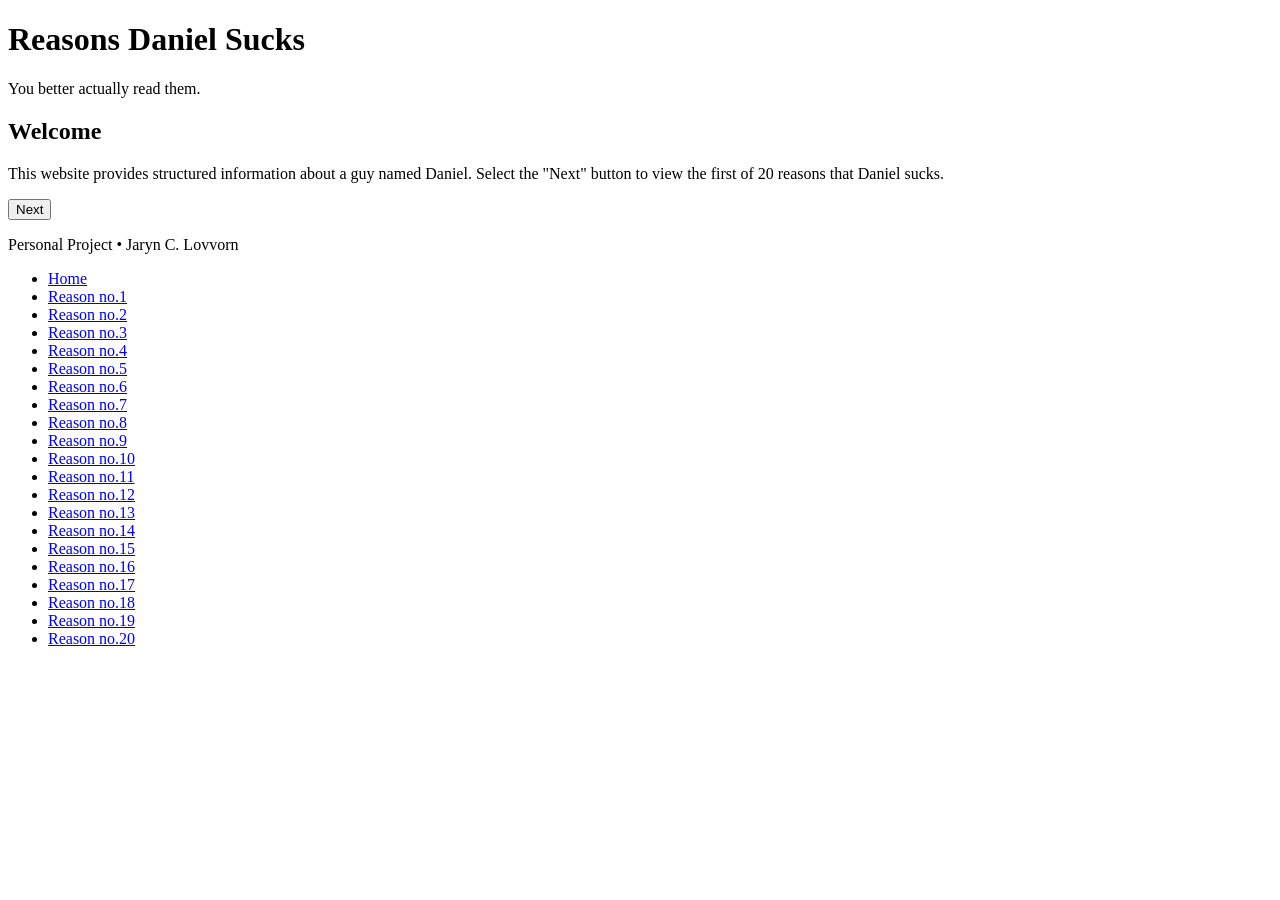
==== index.html @ b8e194ab "Update and rename Daniel Sucks.html to index.html" ====
<!DOCTYPE html>
<html lang="en">
<head>
  <meta charset="UTF-8">
  <title>Reasons Daniel Sucks</title>

  <meta name="viewport" content="width=device-width, initial-scale=1.0">
  <link rel="stylesheet" href="C:\Users\clcl2\Documents\Daniel Sucks\style.css">
  <style>
    .page {
      display: none;
    }
    .page.active {
      display: block;
    }
  </style>
</head>

<body>

<header>
  <h1>Reasons Daniel Sucks</h1>
  <p>You better actually read them.</p>
</header>

<main>

  <!-- PAGE 1 -->
  <section class="page active" id="page1">
    <h2>Welcome</h2>
    <p>
      This website provides structured information about a guy named Daniel.
      Select the "Next" button to view the first of 20 reasons that Daniel sucks.
    </p>
    <button onclick="nextPage()">Next</button>
  </section>

  <!-- PAGE 2 -->
  <section class="page" id="page2">
    <h2>Reason One</h2>
    <p>He genuinely thought I'd put 20 reasons XD</p>
    <button onclick="prevPage()">Back</button>
    <button onclick="nextPage()">Next</button>
  </section>

<!-- PAGE 3 -->
  <section class="page" id="page3">
    <h2>Reason Two</h2>
    <p>He uses JPEGs, which shows his commitment to mediocrity.</p>
    <button onclick="prevPage()">Back</button>
    <button onclick="nextPage()">Next</button>
  </section>

<!-- PAGE 4 -->
  <section class="page" id="page4">
    <h2>Reason Three</h2>
    <p>He laughs at his own jokes…</p>
    <button onclick="prevPage()">Back</button>
    <button onclick="nextPage()">Next</button>
  </section>

<!-- PAGE 5 -->
  <section class="page" id="page5">
    <h2>Reason Four</h2>
    <p>Daniel’s sense of timing is painfully slow.</p>
    <button onclick="prevPage()">Back</button>
    <button onclick="nextPage()">Next</button>
  </section>

<!-- PAGE 6 -->
  <section class="page" id="page6">
    <h2>Reason Five</h2>
    <p>He once tried to be healthy… by adding extra cheese.</p>
    <button onclick="prevPage()">Back</button>
    <button onclick="nextPage()">Next</button>
  </section>

<!-- PAGE 7 -->
  <section class="page" id="page7">
    <h2>Reason Six</h2>
    <p>He sends memes that are three years old, thinking they’re fresh.</p>
    <button onclick="prevPage()">Back</button>
    <button onclick="nextPage()">Next</button>
  </section>

<!-- PAGE 8 -->
  <section class="page" id="page8">
    <h2>Reason Seven</h2>
    <p>Daniel could trip over a wireless signal.</p>
    <button onclick="prevPage()">Back</button>
    <button onclick="nextPage()">Next</button>
  </section>

<!-- PAGE 9 -->
  <section class="page" id="page9">
    <h2>Reason Eigth</h2>
    <p>He calls “sleepytime” a life strategy.</p>
    <button onclick="prevPage()">Back</button>
    <button onclick="nextPage()">Next</button>
  </section>

<!-- PAGE 10 -->
  <section class="page" id="page10">
    <h2>Reason Nine</h2>
    <p>He talks like he knows stuff…</p>
    <button onclick="prevPage()">Back</button>
    <button onclick="nextPage()">Next</button>
  </section>

<!-- PAGE 11 -->
  <section class="page" id="page11">
    <h2>Reason Ten</h2>
    <p>He’s the kind of guy who sets alarms just to hit snooze.</p>
    <button onclick="prevPage()">Back</button>
    <button onclick="nextPage()">Next</button>
  </section>

<!-- PAGE 12 -->
  <section class="page" id="page12">
    <h2>Reason Eleven</h2>
    <audio controls>
<source src="Sound the larp alarm.wav" type="audio/mpeg">
<source src="Sound the larp alarm.mp3" type="audio/mpeg">
Your browser does not support the audio tag
</audio>
    <button onclick="prevPage()">Back</button>
    <button onclick="nextPage()">Next</button>
  </section>

<!-- PAGE 13 -->
  <section class="page" id="page13">
    <h2>Reason Twelve</h2>
    <p>Daniel thinks water is a rock.</p>
    <button onclick="prevPage()">Back</button>
    <button onclick="nextPage()">Next</button>
  </section>

<!-- PAGE 14 -->
  <section class="page" id="page14">
    <h2>Reason Thirteen</h2>
    <p>He glazes Jackson WAY too much.</p>
    <button onclick="prevPage()">Back</button>
    <button onclick="nextPage()">Next</button>
  </section>

<!-- PAGE 15 -->
  <section class="page" id="page15">
    <h2>Reason Fourteen</h2>
    <img src="More Like Stupid.png" alt="Image Failed to Load">
    <button onclick="prevPage()">Back</button>
    <button onclick="nextPage()">Next</button>
  </section>

<!-- PAGE 16 -->
  <section class="page" id="page16">
    <h2>Reason Fifteen</h2>
    <p>Daniel says “I’ll be there in five minutes” and shows up twenty minutes later with no explanation.</p>
    <button onclick="prevPage()">Back</button>
    <button onclick="nextPage()">Next</button>
  </section>

<!-- PAGE 17 -->
  <section class="page" id="page17">
    <h2>Reason Sixteen</h2>
    <p>He almost definitely closes a door louder than necessary every single time.</p>
    <button onclick="prevPage()">Back</button>
    <button onclick="nextPage()">Next</button>
  </section>

<!-- PAGE 18 -->
  <section class="page" id="page18">
    <h2>Reason Seventeen</h2>
    <p>Daniel has forgotten to mute his mic at least once and made it everyone else’s problem.</p>
    <button onclick="prevPage()">Back</button>
    <button onclick="nextPage()">Next</button>
  </section>

<!-- PAGE 19 -->
  <section class="page" id="page19">
    <h2>Reason Eighteen</h2>
    <p>Daniel seems like he’d say “you too” when a waiter says “enjoy your meal.”</p>
    <button onclick="prevPage()">Back</button>
    <button onclick="nextPage()">Next</button>
  </section>

<!-- PAGE 20 -->
  <section class="page" id="page20">
    <h2>Reason Nineteen</h2>
    <p>He genuinely thought I WOULDN'T put 20 reasons XD</p>
    <button onclick="prevPage()">Back</button>
    <button onclick="nextPage()">Next</button>
  </section>

  <!-- PAGE 21 -->
  <section class="page" id="page21">
    <h2>Final Reason</h2>
    <p>You made it all the way to the end.</p>
    <button onclick="prevPage()">Back</button>
  </section>

</main>

<footer>
  <p>Personal Project • Jaryn C. Lovvorn</p>
</footer>

<script>
  let currentPage = 1;
  const totalPages = 21;

  function showPage(page) {
    document.querySelectorAll('.page').forEach(p => {
      p.classList.remove('active');
    });

    document.getElementById(`page${page}`).classList.add('active');
    currentPage = page;
  }

  function nextPage() {
    if (currentPage < totalPages) {
      showPage(currentPage + 1);
    }
  }

  function prevPage() {
    if (currentPage > 1) {
      showPage(currentPage - 1);
    }
  }
</script>

<nav>
  <ul>
    <li><a href="#" onclick="showPage(1)">Home</a></li>
    <li><a href="#" onclick="showPage(2)">Reason no.1</a></li>
    <li><a href="#" onclick="showPage(3)">Reason no.2</a></li>
    <li><a href="#" onclick="showPage(4)">Reason no.3</a></li>
    <li><a href="#" onclick="showPage(5)">Reason no.4</a></li>
    <li><a href="#" onclick="showPage(6)">Reason no.5</a></li>
    <li><a href="#" onclick="showPage(7)">Reason no.6</a></li>
    <li><a href="#" onclick="showPage(8)">Reason no.7</a></li>
    <li><a href="#" onclick="showPage(9)">Reason no.8</a></li>
    <li><a href="#" onclick="showPage(10)">Reason no.9</a></li>
    <li><a href="#" onclick="showPage(11)">Reason no.10</a></li>
    <li><a href="#" onclick="showPage(12)">Reason no.11</a></li>
    <li><a href="#" onclick="showPage(13)">Reason no.12</a></li>
    <li><a href="#" onclick="showPage(14)">Reason no.13</a></li>
    <li><a href="#" onclick="showPage(15)">Reason no.14</a></li>
    <li><a href="#" onclick="showPage(16)">Reason no.15</a></li>
    <li><a href="#" onclick="showPage(17)">Reason no.16</a></li>
    <li><a href="#" onclick="showPage(18)">Reason no.17</a></li>
    <li><a href="#" onclick="showPage(19)">Reason no.18</a></li>
    <li><a href="#" onclick="showPage(20)">Reason no.19</a></li>
    <li><a href="#" onclick="showPage(21)">Reason no.20</a></li>
  </ul>
</nav>

</body>
</html>
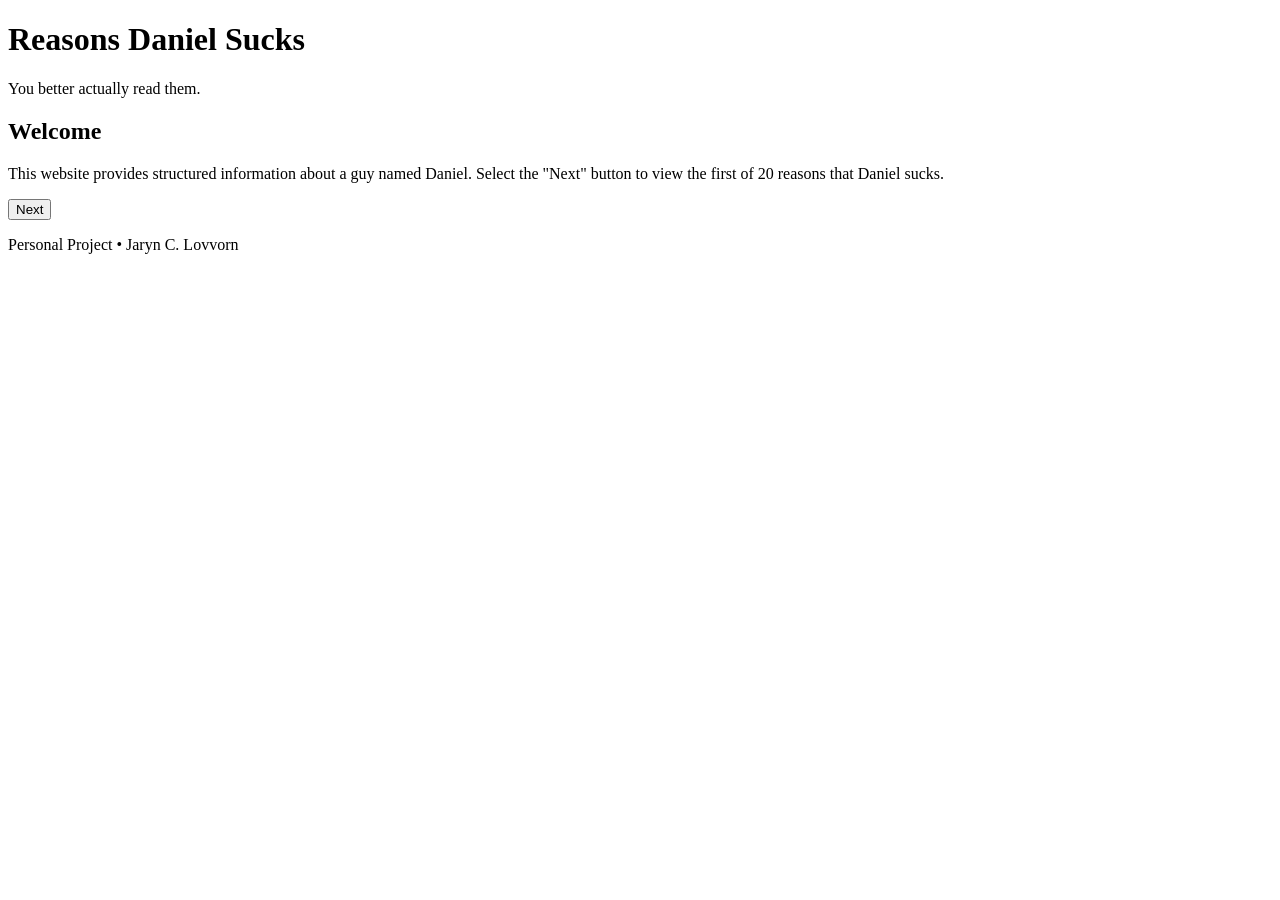
==== commit 90a2f571: "Update index.html" ====
--- a/index.html
+++ b/index.html
@@ -5,7 +5,7 @@
   <title>Reasons Daniel Sucks</title>
 
   <meta name="viewport" content="width=device-width, initial-scale=1.0">
-  <link rel="stylesheet" href="C:\Users\clcl2\Documents\Daniel Sucks\style.css">
+  <link rel="stylesheet" href="style.css">
   <style>
     .page {
       display: none;
@@ -258,3 +258,4 @@
 
 </body>
 </html>
+
--- a/style.css
+++ b/style.css
@@ -0,0 +1,3 @@
+ nav {
+     display: none;
+   }
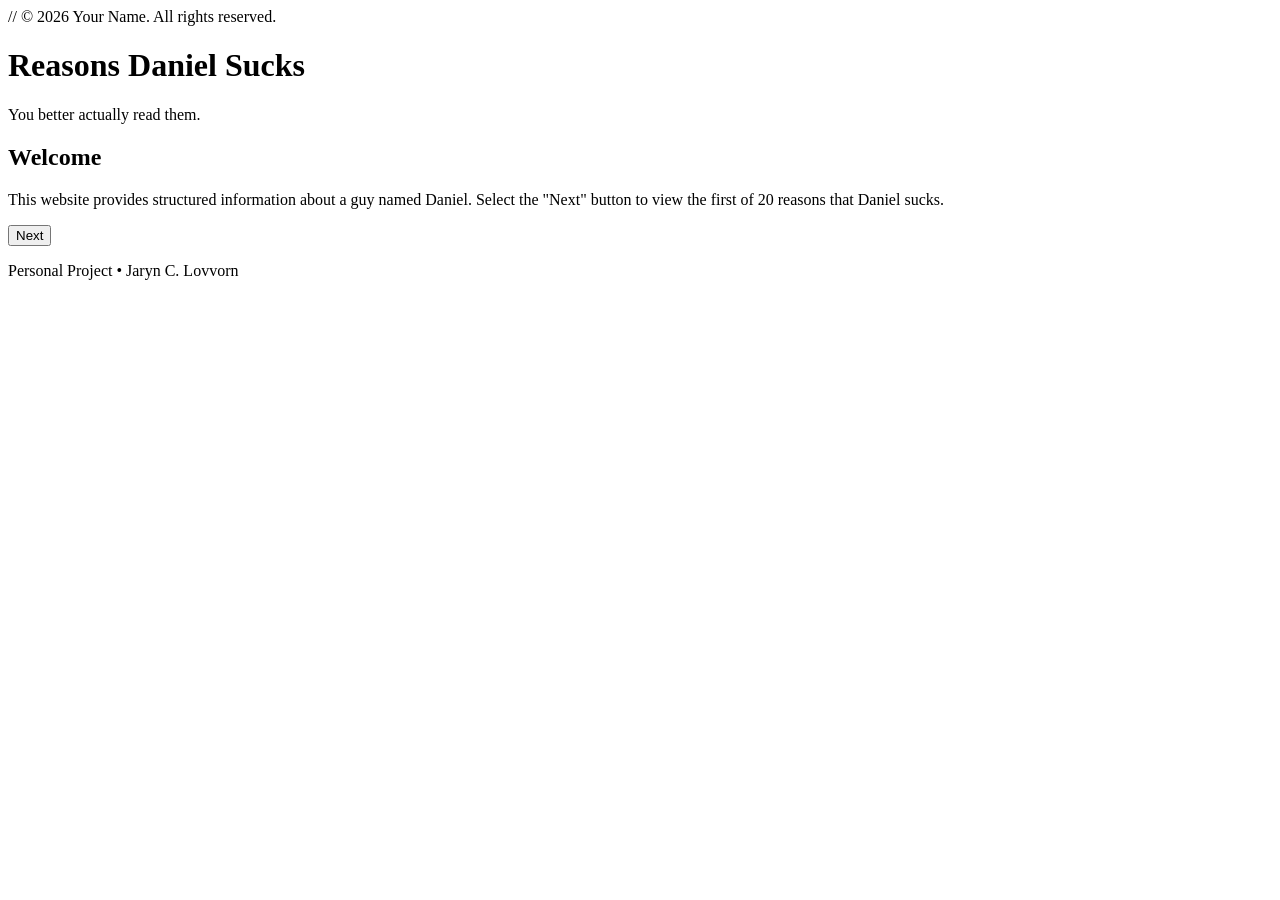
==== commit c3a46d13: "Update index.html" ====
--- a/index.html
+++ b/index.html
@@ -1,3 +1,5 @@
+// © 2026 Your Name. All rights reserved.
+
 <!DOCTYPE html>
 <html lang="en">
 <head>
@@ -259,3 +261,4 @@
 </body>
 </html>
 
+
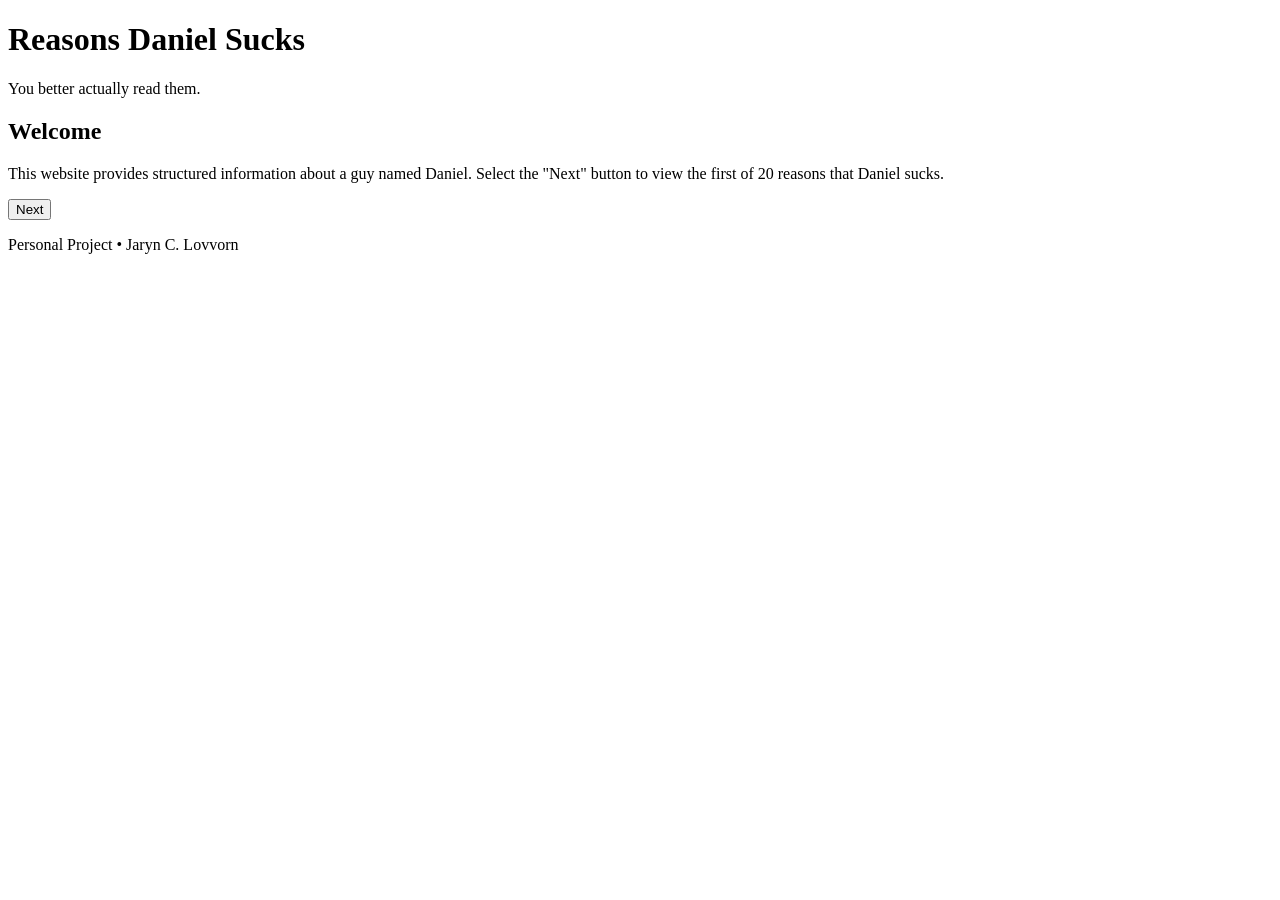
==== commit 10908611: "Update index.html" ====
--- a/index.html
+++ b/index.html
@@ -1,5 +1,3 @@
-// © 2026 Your Name. All rights reserved.
-
 <!DOCTYPE html>
 <html lang="en">
 <head>
@@ -262,3 +260,4 @@
 </html>
 
 
+
